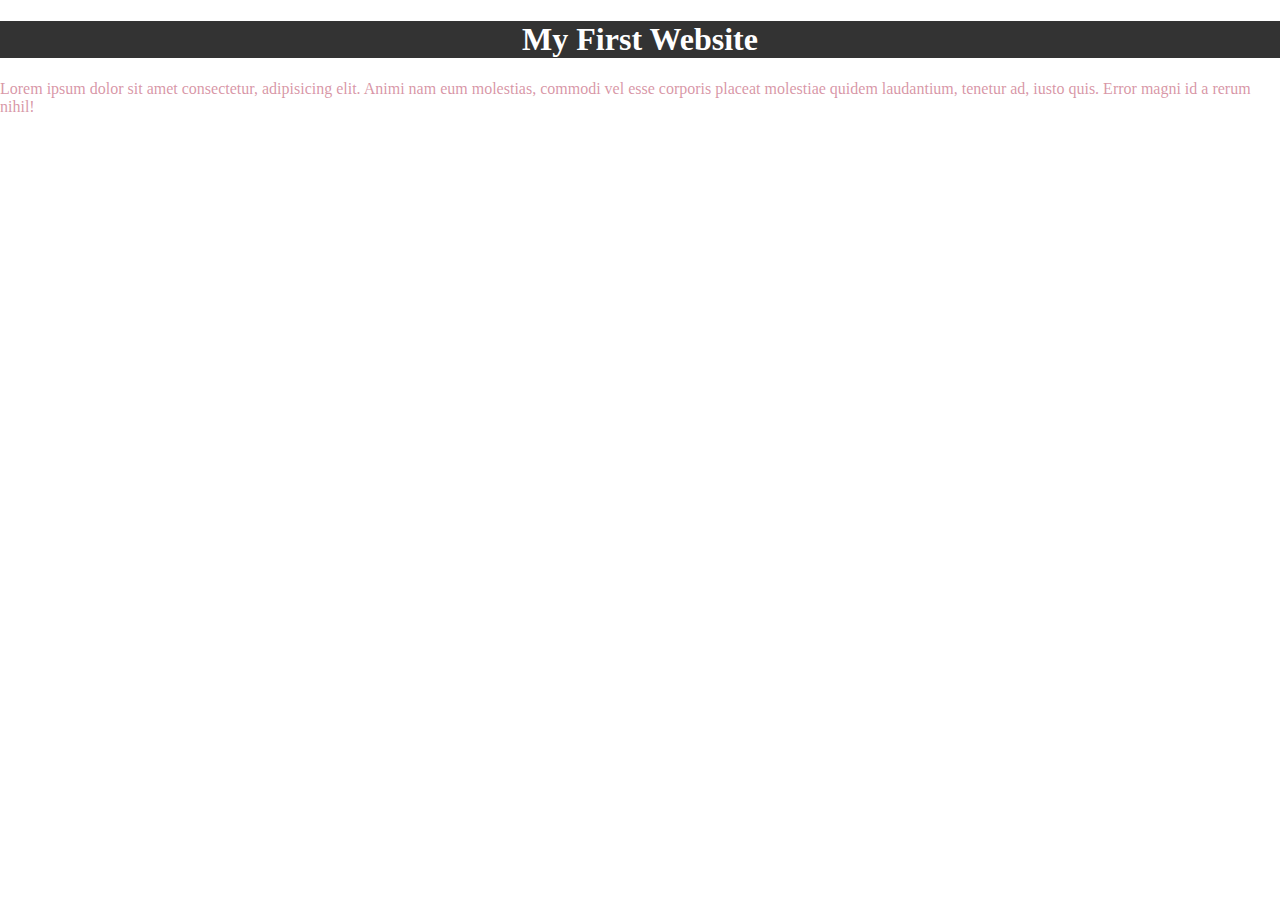
==== index.html @ 73d42ae2 "Add files via upload" ====
<!DOCTYPE html>
<html lang="en">
<head>
    <meta charset="UTF-8">
    <meta name="viewport" content="width=device-width, initial-scale=1.0">
    <title>My First Website</title>
    <link rel="stylesheet" href="styles.css">
</head>
<body>
    <!-- header -->
    <div class="header"><h1>My First Website</h1></div>
    <!-- main -->
    <div>
        <p>Lorem ipsum dolor sit amet consectetur, adipisicing elit. Animi nam eum molestias, commodi vel esse corporis placeat molestiae quidem laudantium, tenetur ad, iusto quis. Error magni id a rerum nihil!</p>
    </div>
</body>
</html>
---- styles.css ----
body {
    margin: 0;
    padding: 0;
    font-family: cursive;
}


.header {
    margin: 0;
    padding: 0;
    color: #fff;
    background-color: #333;
    text-align: center;
}
p {
    color: rgba(177, 44, 77, 0.507);
}
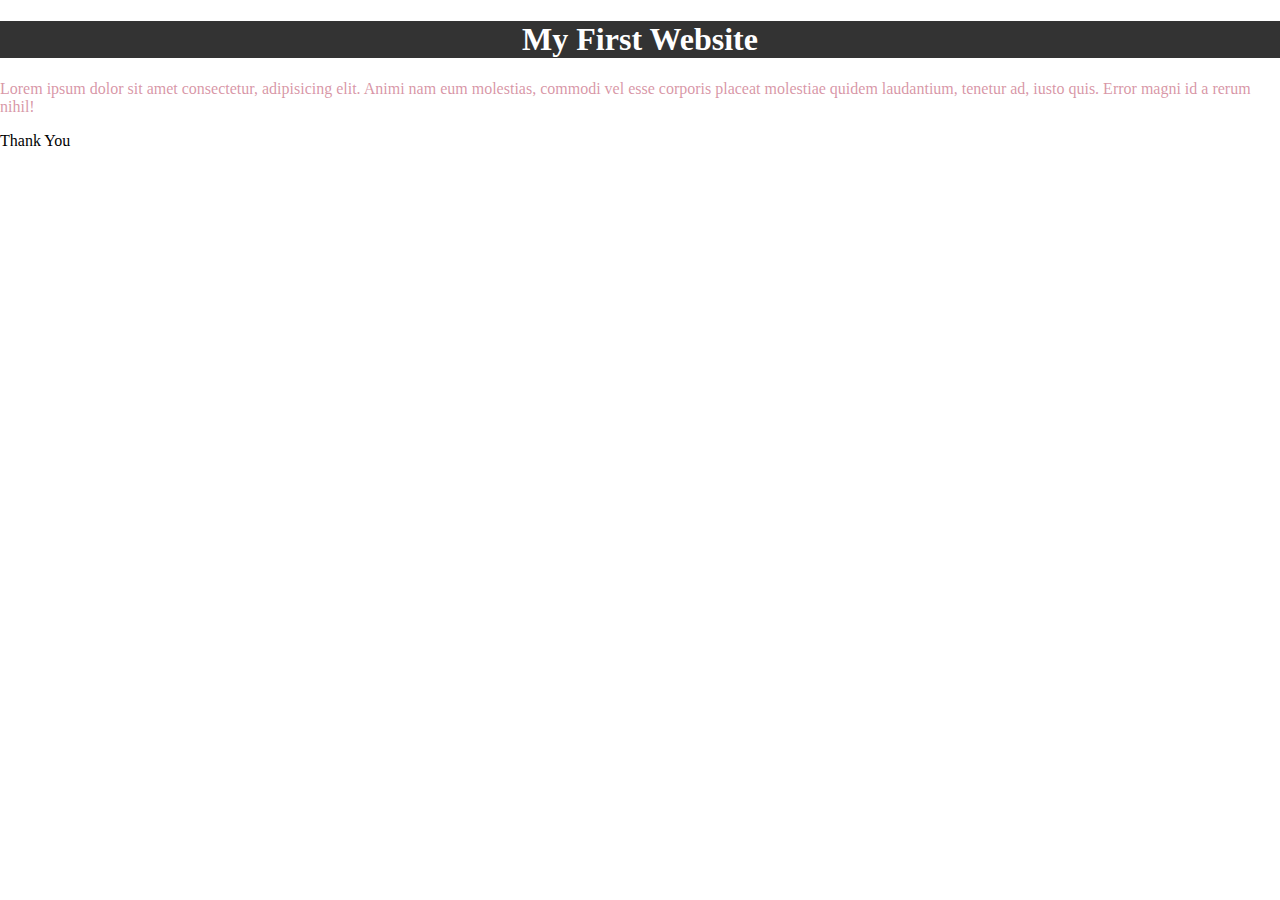
==== commit c72ea7d9: "Update index.html" ====
--- a/index.html
+++ b/index.html
@@ -13,5 +13,6 @@
     <div>
         <p>Lorem ipsum dolor sit amet consectetur, adipisicing elit. Animi nam eum molestias, commodi vel esse corporis placeat molestiae quidem laudantium, tenetur ad, iusto quis. Error magni id a rerum nihil!</p>
     </div>
+    <div>Thank You</div>
 </body>
-</html>+</html>
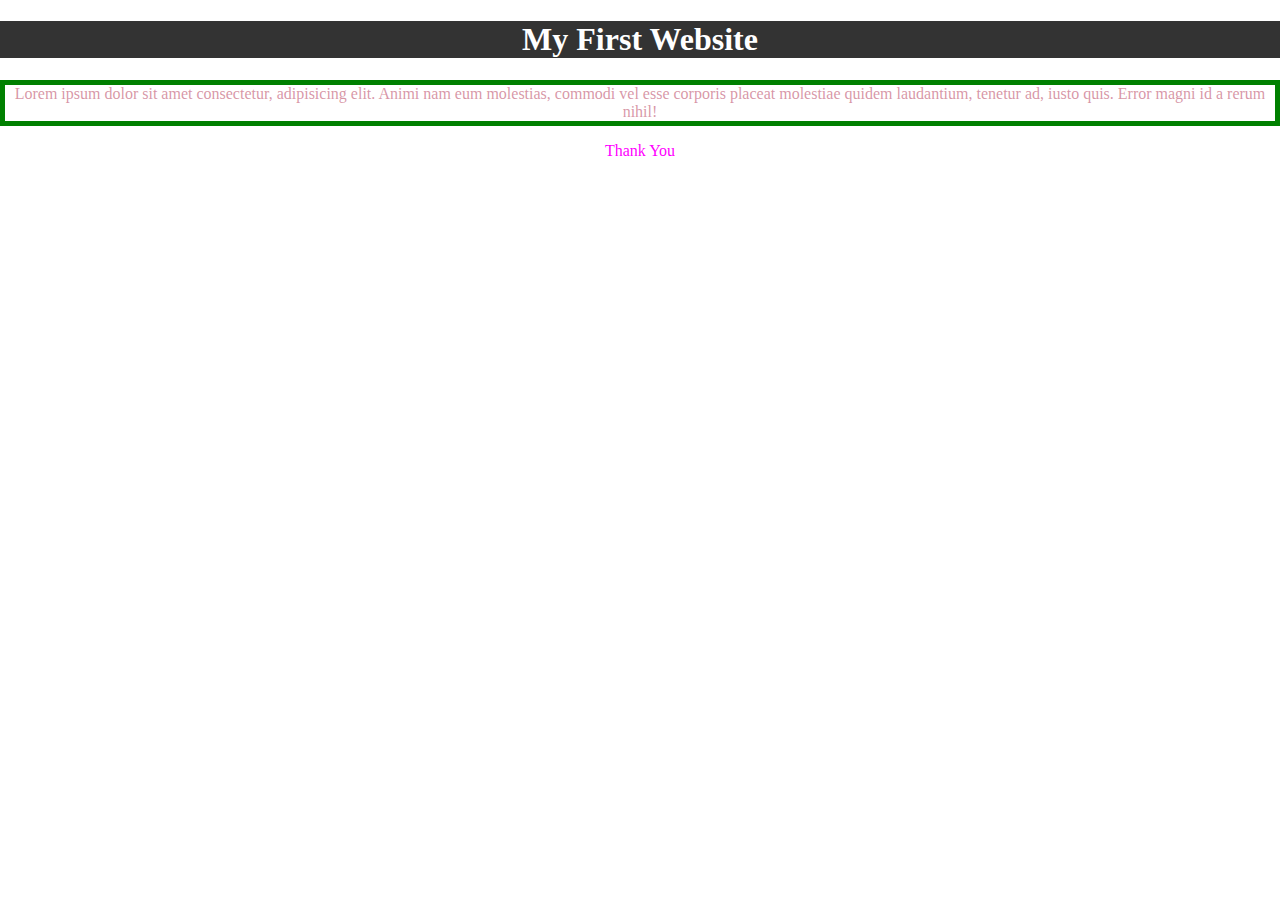
==== commit 6d8cb1f6: "Add files via upload" ====
--- a/index.html
+++ b/index.html
@@ -13,6 +13,6 @@
     <div>
         <p>Lorem ipsum dolor sit amet consectetur, adipisicing elit. Animi nam eum molestias, commodi vel esse corporis placeat molestiae quidem laudantium, tenetur ad, iusto quis. Error magni id a rerum nihil!</p>
     </div>
-    <div>Thank You</div>
+    <div class="footer">Thank You</div>
 </body>
-</html>
+</html>--- a/styles.css
+++ b/styles.css
@@ -6,12 +6,35 @@
 
 
 .header {
+    top: 0;
     margin: 0;
     padding: 0;
     color: #fff;
     background-color: #333;
     text-align: center;
 }
+.header:hover {
+    background-color: cornflowerblue;
+    color: black;
+}
 p {
     color: rgba(177, 44, 77, 0.507);
+    text-align: center;
+    border: 5px solid green;
+}
+p:hover {
+ color: blue;
+ background-color: grey;
+}
+
+.footer {
+    color: fuchsia;
+    text-align: center; 
+    top: auto;
+}
+.footer:hover {
+    color: blue;
+    border: 4px solid black;
+    padding: 0;
+    background-color: goldenrod;
 }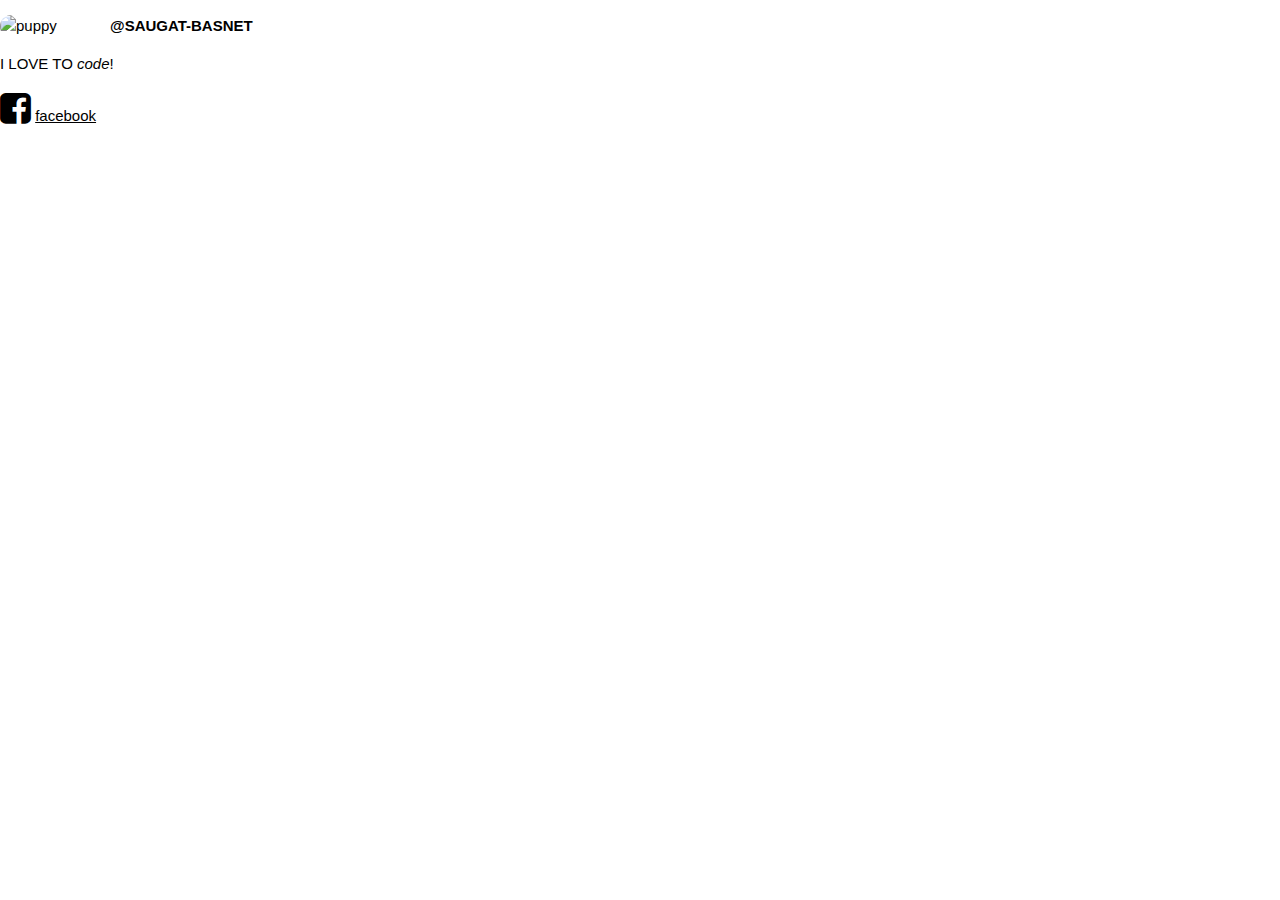
==== commit 97c8c768: "Update index.html" ====
--- a/index.html
+++ b/index.html
@@ -1,18 +1,35 @@
 <!DOCTYPE html>
 <html lang="en">
-<head>
+<head><title>my first webpage</title>
+    <style>
+        img{
+            width: 100px;
+            border-radius: 50PX;
+            float: left;
+            margin-right: 10PX;
+        }
+        .username{
+            font-weight: bold;
+        }
+        
+        
+    </style>
     <meta charset="UTF-8">
+    <meta name="arthur" content="SAUGAT BASNET">
+    <meta name="google-site-verification" content="ZzPBwpCmXIeQBUV3wOoeLKUpeS9imtzJoBFctK-eDW4">
+    <meta name="keywords" content="Saugatbasnet, Saugat Basnet, Official Website of Saugat Basnet,web developer saugat basnet">
+    <meta name="description" content="This is the officail website of <strong>SAUGAT BASNET</strong>">
     <meta name="viewport" content="width=device-width, initial-scale=1.0">
-    <title>My First Website</title>
-    <link rel="stylesheet" href="styles.css">
+    <title>Document</title>
+    <link rel="stylesheet" href="https://www.w3schools.com/w3css/4/w3.css">
+    <link rel="stylesheet" href="https://cdnjs.cloudflare.com/ajax/libs/font-awesome/4.7.0/css/font-awesome.min.css">
 </head>
 <body>
-    <!-- header -->
-    <div class="header"><h1>My First Website</h1></div>
-    <!-- main -->
-    <div>
-        <p>Lorem ipsum dolor sit amet consectetur, adipisicing elit. Animi nam eum molestias, commodi vel esse corporis placeat molestiae quidem laudantium, tenetur ad, iusto quis. Error magni id a rerum nihil!</p>
-    </div>
-    <div class="footer">Thank You</div>
+    <img src="https://images.pexels.com/photos/1108099/pexels-photo-1108099.jpeg?auto=compress&cs=tinysrgb&dpr=1&w=500"alt="puppy">
+    <p class="username">@SAUGAT-BASNET</p>
+    <p>I LOVE TO <em>code</em>!</p>
+    <a class="fa fa-facebook-square" style="font-size:36px" href="https://facebook.com"></a>
+    <a href="https://www.facebook.com/saugat14236/" target="_blank">facebook</a>
 </body>
-</html>+</html>
+
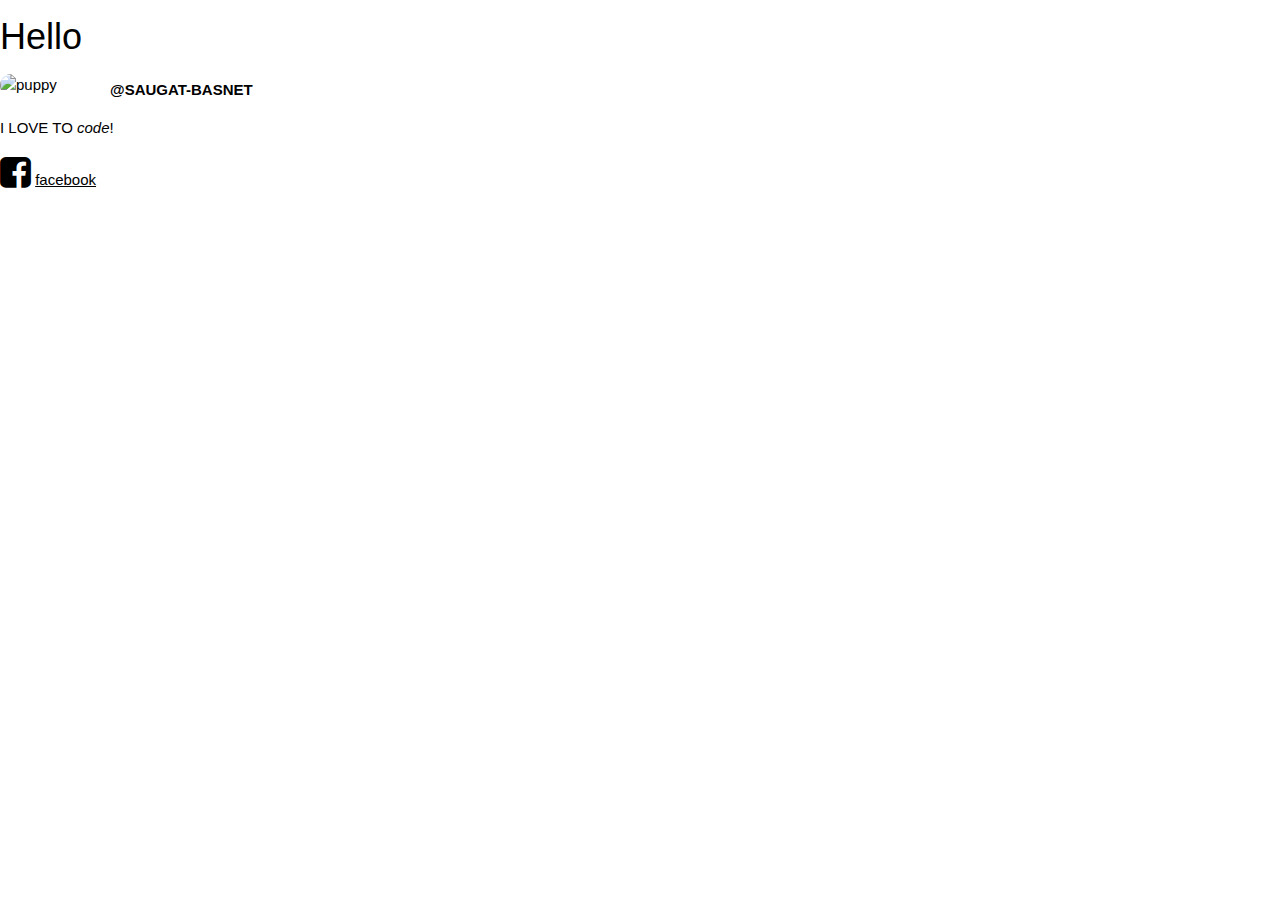
==== commit e3f1291d: "Update index.html" ====
--- a/index.html
+++ b/index.html
@@ -20,11 +20,11 @@
     <meta name="keywords" content="Saugatbasnet, Saugat Basnet, Official Website of Saugat Basnet,web developer saugat basnet">
     <meta name="description" content="This is the officail website of <strong>SAUGAT BASNET</strong>">
     <meta name="viewport" content="width=device-width, initial-scale=1.0">
-    <title>Document</title>
     <link rel="stylesheet" href="https://www.w3schools.com/w3css/4/w3.css">
     <link rel="stylesheet" href="https://cdnjs.cloudflare.com/ajax/libs/font-awesome/4.7.0/css/font-awesome.min.css">
 </head>
 <body>
+    <h1>Hello</h1>
     <img src="https://images.pexels.com/photos/1108099/pexels-photo-1108099.jpeg?auto=compress&cs=tinysrgb&dpr=1&w=500"alt="puppy">
     <p class="username">@SAUGAT-BASNET</p>
     <p>I LOVE TO <em>code</em>!</p>
